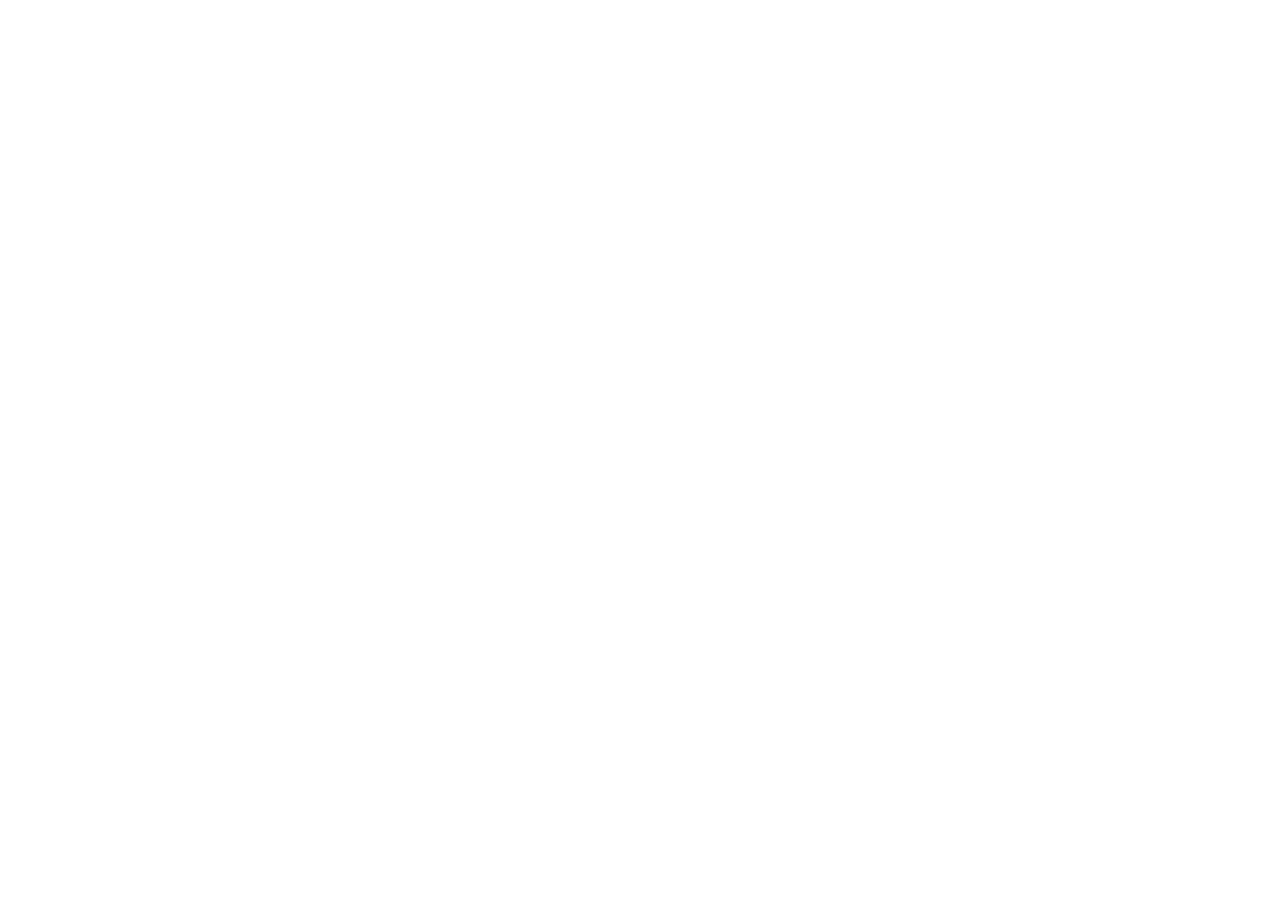
==== detail_flow.html @ 36b259f1 "Update #9" ====
<!DOCTYPE html>
<!--  This site was created in Webflow. http://www.webflow.com -->
<!--  Last Published: Sun Feb 05 2017 06:58:47 GMT+0000 (UTC)  -->
<html data-wf-page="58969b96f29bebaa63a023d4" data-wf-site="58963bc47e7eea00192d6890">
<head>
  <meta charset="utf-8">
  <title>flowtyper.com</title>
  <meta content="width=device-width, initial-scale=1" name="viewport">
  <meta content="Webflow" name="generator">
  <link href="css/normalize.css" rel="stylesheet" type="text/css">
  <link href="css/webflow.css" rel="stylesheet" type="text/css">
  <link href="css/flowtyper.webflow.css" rel="stylesheet" type="text/css">
  <script src="https://ajax.googleapis.com/ajax/libs/webfont/1.4.7/webfont.js"></script>
  <script type="text/javascript">
    WebFont.load({
      google: {
        families: ["Lato:100,100italic,300,300italic,400,400italic,700,700italic,900,900italic","Special Elite:regular","Cutive:regular:latin,latin-ext","Josefin Sans:100,100italic,300,300italic,regular,italic,600,600italic,700,700italic"]
      }
    });
  </script>
  <script src="js/modernizr.js" type="text/javascript"></script>
  <link href="https://daks2k3a4ib2z.cloudfront.net/img/favicon.ico" rel="shortcut icon" type="image/x-icon">
  <link href="https://daks2k3a4ib2z.cloudfront.net/img/webclip.png" rel="apple-touch-icon">
</head>
<body>
  <script src="https://ajax.googleapis.com/ajax/libs/jquery/2.2.0/jquery.min.js" type="text/javascript"></script>
  <script src="js/webflow.js" type="text/javascript"></script>
  <!-- [if lte IE 9]><script src="https://cdnjs.cloudflare.com/ajax/libs/placeholders/3.0.2/placeholders.min.js"></script><![endif] -->
</body>
</html>
---- css/webflow.css ----
@font-face {
  font-family: 'webflow-icons';
  src: url([data-uri]) format('truetype'), url([data-uri]) format('woff');
  font-weight: normal;
  font-style: normal;
}
[class^="w-icon-"],
[class*=" w-icon-"] {
  font-family: 'webflow-icons';
  speak: none;
  font-style: normal;
  font-weight: normal;
  font-variant: normal;
  text-transform: none;
  line-height: 1;
  -webkit-font-smoothing: antialiased;
  -moz-osx-font-smoothing: grayscale;
}
.w-icon-slider-right:before {
  content: "\e600";
}
.w-icon-slider-left:before {
  content: "\e601";
}
.w-icon-nav-menu:before {
  content: "\e602";
}
.w-icon-arrow-down:before,
.w-icon-dropdown-toggle:before {
  content: "\e603";
}
* {
  -webkit-box-sizing: border-box;
  -moz-box-sizing: border-box;
  box-sizing: border-box;
}
html {
  height: 100%;
}
body {
  margin: 0;
  min-height: 100%;
  background-color: #fff;
  font-family: Arial, sans-serif;
  font-size: 14px;
  line-height: 20px;
  color: #333;
}
img {
  max-width: 100%;
  vertical-align: middle;
  display: inline-block;
}
html.w-mod-touch * {
  background-attachment: scroll !important;
}
.w-block {
  display: block;
}
.w-inline-block {
  max-width: 100%;
  display: inline-block;
}
.w-clearfix:before,
.w-clearfix:after {
  content: " ";
  display: table;
}
.w-clearfix:after {
  clear: both;
}
.w-preserve-3d {
  transform-style: preserve-3d;
}
.w-hidden {
  display: none;
}
.w-button {
  display: inline-block;
  padding: 9px 15px;
  background-color: #3898EC;
  color: white;
  border: 0;
  line-height: inherit;
  text-decoration: none;
  cursor: pointer;
  border-radius: 0;
}
input.w-button {
  -webkit-appearance: button;
}
html[data-w-dynpage] [data-w-cloak] {
  color: transparent !important;
}
.w-webflow-badge,
.w-webflow-badge * {
  position: static;
  left: auto;
  top: auto;
  right: auto;
  bottom: auto;
  z-index: auto;
  display: block;
  visibility: visible;
  overflow: visible;
  overflow-x: visible;
  overflow-y: visible;
  box-sizing: border-box;
  width: auto;
  height: auto;
  max-height: none;
  max-width: none;
  min-height: 0;
  min-width: 0;
  margin: 0;
  padding: 0;
  float: none;
  clear: none;
  border: 0 none transparent;
  border-radius: 0;
  background: none;
  background-image: none;
  background-position: 0% 0%;
  background-size: auto auto;
  background-repeat: repeat;
  background-origin: padding-box;
  background-clip: border-box;
  background-attachment: scroll;
  background-color: transparent;
  box-shadow: none;
  opacity: 1.0;
  transform: none;
  transition: none;
  direction: ltr;
  font-family: inherit;
  font-weight: inherit;
  color: inherit;
  font-size: inherit;
  line-height: inherit;
  font-style: inherit;
  font-variant: inherit;
  text-align: inherit;
  letter-spacing: inherit;
  text-decoration: inherit;
  text-indent: 0;
  text-transform: inherit;
  list-style-type: disc;
  text-shadow: none;
  font-smoothing: auto;
  vertical-align: baseline;
  cursor: inherit;
  white-space: inherit;
  word-break: normal;
  word-spacing: normal;
  word-wrap: normal;
}
.w-webflow-badge {
  position: fixed !important;
  display: inline-block !important;
  visibility: visible !important;
  opacity: 1 !important;
  z-index: 2147483647 !important;
  top: auto !important;
  right: 12px !important;
  bottom: 12px !important;
  left: auto !important;
  color: #AAADB0 !important;
  background-color: #fff !important;
  border-radius: 3px !important;
  padding: 6px 8px 6px 6px !important;
  font-size: 12px !important;
  opacity: 1.0 !important;
  line-height: 14px !important;
  text-decoration: none !important;
  transform: none !important;
  margin: 0 !important;
  width: auto !important;
  height: auto !important;
  overflow: visible !important;
  white-space: nowrap;
  box-shadow: 0 0 0 1px rgba(0, 0, 0, 0.1), 0px 1px 3px rgba(0, 0, 0, 0.1);
}
.w-webflow-badge > img {
  display: inline-block !important;
  visibility: visible !important;
  opacity: 1 !important;
  vertical-align: middle !important;
}
h1,
h2,
h3,
h4,
h5,
h6 {
  font-weight: bold;
  margin-bottom: 10px;
}
h1 {
  font-size: 38px;
  line-height: 44px;
  margin-top: 20px;
}
h2 {
  font-size: 32px;
  line-height: 36px;
  margin-top: 20px;
}
h3 {
  font-size: 24px;
  line-height: 30px;
  margin-top: 20px;
}
h4 {
  font-size: 18px;
  line-height: 24px;
  margin-top: 10px;
}
h5 {
  font-size: 14px;
  line-height: 20px;
  margin-top: 10px;
}
h6 {
  font-size: 12px;
  line-height: 18px;
  margin-top: 10px;
}
p {
  margin-top: 0;
  margin-bottom: 10px;
}
a:focus {
  outline: 0;
}
blockquote {
  margin: 0 0 10px 0;
  padding: 10px 20px;
  border-left: 5px solid #E2E2E2;
  font-size: 18px;
  line-height: 22px;
}
figure {
  margin: 0;
  margin-bottom: 10px;
}
figcaption {
  margin-top: 5px;
  text-align: center;
}
ul,
ol {
  margin-top: 0px;
  margin-bottom: 10px;
  padding-left: 40px;
}
.w-list-unstyled {
  padding-left: 0;
  list-style: none;
}
.w-embed:before,
.w-embed:after {
  content: " ";
  display: table;
}
.w-embed:after {
  clear: both;
}
.w-video {
  width: 100%;
  position: relative;
  padding: 0;
}
.w-video iframe,
.w-video object,
.w-video embed {
  position: absolute;
  top: 0;
  left: 0;
  width: 100%;
  height: 100%;
}
fieldset {
  padding: 0;
  margin: 0;
  border: 0;
}
button,
html input[type="button"],
input[type="reset"] {
  border: 0;
  cursor: pointer;
  -webkit-appearance: button;
}
.w-form {
  margin: 0 0 15px;
}
.w-form-done {
  display: none;
  padding: 20px;
  text-align: center;
  background-color: #dddddd;
}
.w-form-fail {
  display: none;
  margin-top: 10px;
  padding: 10px;
  background-color: #ffdede;
}
label {
  display: block;
  margin-bottom: 5px;
  font-weight: bold;
}
.w-input,
.w-select {
  display: block;
  width: 100%;
  height: 38px;
  padding: 8px 12px;
  margin-bottom: 10px;
  font-size: 14px;
  line-height: 1.428571429;
  color: #333333;
  vertical-align: middle;
  background-color: #ffffff;
  border: 1px solid #cccccc;
}
.w-input:-moz-placeholder,
.w-select:-moz-placeholder {
  color: #999;
}
.w-input::-moz-placeholder,
.w-select::-moz-placeholder {
  color: #999;
  opacity: 1;
}
.w-input:-ms-input-placeholder,
.w-select:-ms-input-placeholder {
  color: #999;
}
.w-input::-webkit-input-placeholder,
.w-select::-webkit-input-placeholder {
  color: #999;
}
.w-input:focus,
.w-select:focus {
  border-color: #3898EC;
  outline: 0;
}
.w-input[disabled],
.w-select[disabled],
.w-input[readonly],
.w-select[readonly],
fieldset[disabled] .w-input,
fieldset[disabled] .w-select {
  cursor: not-allowed;
  background-color: #eeeeee;
}
textarea.w-input,
textarea.w-select {
  height: auto;
}
.w-select {
  background-image: -webkit-linear-gradient(white 0%, #f3f3f3 100%);
  background-image: linear-gradient(white 0%, #f3f3f3 100%);
}
.w-select[multiple] {
  height: auto;
}
.w-form-label {
  display: inline-block;
  cursor: pointer;
  font-weight: normal;
  margin-bottom: 0px;
}
.w-checkbox,
.w-radio {
  display: block;
  margin-bottom: 5px;
  padding-left: 20px;
}
.w-checkbox:before,
.w-radio:before,
.w-checkbox:after,
.w-radio:after {
  content: " ";
  display: table;
}
.w-checkbox:after,
.w-radio:after {
  clear: both;
}
.w-checkbox-input,
.w-radio-input {
  margin: 4px 0 0;
  margin-top: 1px \9;
  line-height: normal;
  float: left;
  margin-left: -20px;
}
.w-radio-input {
  margin-top: 3px;
}
.w-container {
  margin-left: auto;
  margin-right: auto;
  max-width: 940px;
}
.w-container:before,
.w-container:after {
  content: " ";
  display: table;
}
.w-container:after {
  clear: both;
}
.w-container .w-row {
  margin-left: -10px;
  margin-right: -10px;
}
.w-row:before,
.w-row:after {
  content: " ";
  display: table;
}
.w-row:after {
  clear: both;
}
.w-row .w-row {
  margin-left: 0;
  margin-right: 0;
}
.w-col {
  position: relative;
  float: left;
  width: 100%;
  min-height: 1px;
  padding-left: 10px;
  padding-right: 10px;
}
.w-col .w-col {
  padding-left: 0;
  padding-right: 0;
}
.w-col-1 {
  width: 8.33333333%;
}
.w-col-2 {
  width: 16.66666667%;
}
.w-col-3 {
  width: 25%;
}
.w-col-4 {
  width: 33.33333333%;
}
.w-col-5 {
  width: 41.66666667%;
}
.w-col-6 {
  width: 50%;
}
.w-col-7 {
  width: 58.33333333%;
}
.w-col-8 {
  width: 66.66666667%;
}
.w-col-9 {
  width: 75%;
}
.w-col-10 {
  width: 83.33333333%;
}
.w-col-11 {
  width: 91.66666667%;
}
.w-col-12 {
  width: 100%;
}
.w-hidden-main {
  display: none !important;
}
@media screen and (max-width: 991px) {
  .w-container {
    max-width: 728px;
  }
  .w-hidden-main {
    display: inherit !important;
  }
  .w-hidden-medium {
    display: none !important;
  }
  .w-col-medium-1 {
    width: 8.33333333%;
  }
  .w-col-medium-2 {
    width: 16.66666667%;
  }
  .w-col-medium-3 {
    width: 25%;
  }
  .w-col-medium-4 {
    width: 33.33333333%;
  }
  .w-col-medium-5 {
    width: 41.66666667%;
  }
  .w-col-medium-6 {
    width: 50%;
  }
  .w-col-medium-7 {
    width: 58.33333333%;
  }
  .w-col-medium-8 {
    width: 66.66666667%;
  }
  .w-col-medium-9 {
    width: 75%;
  }
  .w-col-medium-10 {
    width: 83.33333333%;
  }
  .w-col-medium-11 {
    width: 91.66666667%;
  }
  .w-col-medium-12 {
    width: 100%;
  }
  .w-col-stack {
    width: 100%;
    left: auto;
    right: auto;
  }
}
@media screen and (max-width: 767px) {
  .w-hidden-main {
    display: inherit !important;
  }
  .w-hidden-medium {
    display: inherit !important;
  }
  .w-hidden-small {
    display: none !important;
  }
  .w-row,
  .w-container .w-row {
    margin-left: 0;
    margin-right: 0;
  }
  .w-col {
    width: 100%;
    left: auto;
    right: auto;
  }
  .w-col-small-1 {
    width: 8.33333333%;
  }
  .w-col-small-2 {
    width: 16.66666667%;
  }
  .w-col-small-3 {
    width: 25%;
  }
  .w-col-small-4 {
    width: 33.33333333%;
  }
  .w-col-small-5 {
    width: 41.66666667%;
  }
  .w-col-small-6 {
    width: 50%;
  }
  .w-col-small-7 {
    width: 58.33333333%;
  }
  .w-col-small-8 {
    width: 66.66666667%;
  }
  .w-col-small-9 {
    width: 75%;
  }
  .w-col-small-10 {
    width: 83.33333333%;
  }
  .w-col-small-11 {
    width: 91.66666667%;
  }
  .w-col-small-12 {
    width: 100%;
  }
}
@media screen and (max-width: 479px) {
  .w-container {
    max-width: none;
  }
  .w-hidden-main {
    display: inherit !important;
  }
  .w-hidden-medium {
    display: inherit !important;
  }
  .w-hidden-small {
    display: inherit !important;
  }
  .w-hidden-tiny {
    display: none !important;
  }
  .w-col {
    width: 100%;
  }
  .w-col-tiny-1 {
    width: 8.33333333%;
  }
  .w-col-tiny-2 {
    width: 16.66666667%;
  }
  .w-col-tiny-3 {
    width: 25%;
  }
  .w-col-tiny-4 {
    width: 33.33333333%;
  }
  .w-col-tiny-5 {
    width: 41.66666667%;
  }
  .w-col-tiny-6 {
    width: 50%;
  }
  .w-col-tiny-7 {
    width: 58.33333333%;
  }
  .w-col-tiny-8 {
    width: 66.66666667%;
  }
  .w-col-tiny-9 {
    width: 75%;
  }
  .w-col-tiny-10 {
    width: 83.33333333%;
  }
  .w-col-tiny-11 {
    width: 91.66666667%;
  }
  .w-col-tiny-12 {
    width: 100%;
  }
}
.w-widget {
  position: relative;
}
.w-widget-map {
  width: 100%;
  height: 400px;
}
.w-widget-map label {
  width: auto;
  display: inline;
}
.w-widget-map img {
  max-width: inherit;
}
.w-widget-map .gm-style-iw {
  width: 90% !important;
  height: auto !important;
  top: 7px !important;
  left: 6% !important;
  display: inline;
  text-align: center;
  overflow: hidden;
}
.w-widget-map .gm-style-iw + div {
  display: none;
}
.w-widget-twitter {
  overflow: hidden;
}
.w-widget-twitter-count-shim {
  display: inline-block;
  vertical-align: top;
  position: relative;
  width: 28px;
  height: 20px;
  text-align: center;
  background: white;
  border: #758696 solid 1px;
  border-radius: 3px;
}
.w-widget-twitter-count-shim * {
  pointer-events: none;
  -webkit-user-select: none;
  -moz-user-select: none;
  -ms-user-select: none;
  user-select: none;
}
.w-widget-twitter-count-shim .w-widget-twitter-count-inner {
  position: relative;
  font-size: 15px;
  line-height: 12px;
  text-align: center;
  color: #999;
  font-family: serif;
}
.w-widget-twitter-count-shim .w-widget-twitter-count-clear {
  position: relative;
  display: block;
}
.w-widget-twitter-count-shim.w--large {
  width: 36px;
  height: 28px;
  margin-left: 7px;
}
.w-widget-twitter-count-shim.w--large .w-widget-twitter-count-inner {
  font-size: 18px;
  line-height: 18px;
}
.w-widget-twitter-count-shim:not(.w--vertical) {
  margin-left: 5px;
  margin-right: 8px;
}
.w-widget-twitter-count-shim:not(.w--vertical).w--large {
  margin-left: 6px;
}
.w-widget-twitter-count-shim:not(.w--vertical):before,
.w-widget-twitter-count-shim:not(.w--vertical):after {
  top: 50%;
  left: 0;
  border: solid transparent;
  content: " ";
  height: 0;
  width: 0;
  position: absolute;
  pointer-events: none;
}
.w-widget-twitter-count-shim:not(.w--vertical):before {
  border-color: rgba(117, 134, 150, 0);
  border-right-color: #5d6c7b;
  border-width: 4px;
  margin-left: -9px;
  margin-top: -4px;
}
.w-widget-twitter-count-shim:not(.w--vertical).w--large:before {
  border-width: 5px;
  margin-left: -10px;
  margin-top: -5px;
}
.w-widget-twitter-count-shim:not(.w--vertical):after {
  border-color: rgba(255, 255, 255, 0);
  border-right-color: white;
  border-width: 4px;
  margin-left: -8px;
  margin-top: -4px;
}
.w-widget-twitter-count-shim:not(.w--vertical).w--large:after {
  border-width: 5px;
  margin-left: -9px;
  margin-top: -5px;
}
.w-widget-twitter-count-shim.w--vertical {
  width: 61px;
  height: 33px;
  margin-bottom: 8px;
}
.w-widget-twitter-count-shim.w--vertical:before,
.w-widget-twitter-count-shim.w--vertical:after {
  top: 100%;
  left: 50%;
  border: solid transparent;
  content: " ";
  height: 0;
  width: 0;
  position: absolute;
  pointer-events: none;
}
.w-widget-twitter-count-shim.w--vertical:before {
  border-color: rgba(117, 134, 150, 0);
  border-top-color: #5d6c7b;
  border-width: 5px;
  margin-left: -5px;
}
.w-widget-twitter-count-shim.w--vertical:after {
  border-color: rgba(255, 255, 255, 0);
  border-top-color: white;
  border-width: 4px;
  margin-left: -4px;
}
.w-widget-twitter-count-shim.w--vertical .w-widget-twitter-count-inner {
  font-size: 18px;
  line-height: 22px;
}
.w-widget-twitter-count-shim.w--vertical.w--large {
  width: 76px;
}
.w-widget-gplus {
  overflow: hidden;
}
.w-background-video {
  position: relative;
  overflow: hidden;
  height: 500px;
  color: white;
}
.w-background-video > video {
  background-size: cover;
  background-position: 50% 50%;
  position: absolute;
  right: -100%;
  bottom: -100%;
  top: -100%;
  left: -100%;
  margin: auto;
  min-width: 100%;
  min-height: 100%;
  z-index: -100;
}
.w-slider {
  position: relative;
  height: 300px;
  text-align: center;
  background: #dddddd;
  clear: both;
  -webkit-tap-highlight-color: rgba(0, 0, 0, 0);
  tap-highlight-color: rgba(0, 0, 0, 0);
}
.w-slider-mask {
  position: relative;
  display: block;
  overflow: hidden;
  z-index: 1;
  left: 0;
  right: 0;
  height: 100%;
  white-space: nowrap;
}
.w-slide {
  position: relative;
  display: inline-block;
  vertical-align: top;
  width: 100%;
  height: 100%;
  white-space: normal;
  text-align: left;
}
.w-slider-nav {
  position: absolute;
  z-index: 2;
  top: auto;
  right: 0;
  bottom: 0;
  left: 0;
  margin: auto;
  padding-top: 10px;
  height: 40px;
  text-align: center;
  -webkit-tap-highlight-color: rgba(0, 0, 0, 0);
  tap-highlight-color: rgba(0, 0, 0, 0);
}
.w-slider-nav.w-round > div {
  border-radius: 100%;
}
.w-slider-nav.w-num > div {
  width: auto;
  height: auto;
  padding: 0.2em 0.5em;
  font-size: inherit;
  line-height: inherit;
}
.w-slider-nav.w-shadow > div {
  box-shadow: 0 0 3px rgba(51, 51, 51, 0.4);
}
.w-slider-nav-invert {
  color: #fff;
}
.w-slider-nav-invert > div {
  background-color: rgba(34, 34, 34, 0.4);
}
.w-slider-nav-invert > div.w-active {
  background-color: #222;
}
.w-slider-dot {
  position: relative;
  display: inline-block;
  width: 1em;
  height: 1em;
  background-color: rgba(255, 255, 255, 0.4);
  cursor: pointer;
  margin: 0 3px 0.5em;
  transition: background-color 100ms, color 100ms;
}
.w-slider-dot.w-active {
  background-color: #fff;
}
.w-slider-arrow-left,
.w-slider-arrow-right {
  position: absolute;
  width: 80px;
  top: 0;
  right: 0;
  bottom: 0;
  left: 0;
  margin: auto;
  cursor: pointer;
  overflow: hidden;
  color: white;
  font-size: 40px;
  -webkit-tap-highlight-color: rgba(0, 0, 0, 0);
  tap-highlight-color: rgba(0, 0, 0, 0);
  -webkit-user-select: none;
  -moz-user-select: none;
  -ms-user-select: none;
  user-select: none;
}
.w-slider-arrow-left [class^="w-icon-"],
.w-slider-arrow-right [class^="w-icon-"],
.w-slider-arrow-left [class*=" w-icon-"],
.w-slider-arrow-right [class*=" w-icon-"] {
  position: absolute;
}
.w-slider-arrow-left {
  z-index: 3;
  right: auto;
}
.w-slider-arrow-right {
  z-index: 4;
  left: auto;
}
.w-icon-slider-left,
.w-icon-slider-right {
  top: 0;
  right: 0;
  bottom: 0;
  left: 0;
  margin: auto;
  width: 1em;
  height: 1em;
}
.w-dropdown {
  display: inline-block;
  position: relative;
  text-align: left;
  margin-left: auto;
  margin-right: auto;
  z-index: 900;
}
.w-dropdown-btn,
.w-dropdown-toggle,
.w-dropdown-link {
  position: relative;
  vertical-align: top;
  text-decoration: none;
  color: #222222;
  padding: 20px;
  text-align: left;
  margin-left: auto;
  margin-right: auto;
  white-space: nowrap;
}
.w-dropdown-toggle {
  -webkit-user-select: none;
  -moz-user-select: none;
  -ms-user-select: none;
  user-select: none;
  display: inline-block;
  cursor: pointer;
  padding-right: 40px;
}
.w-dropdown-toggle:focus {
  outline: 0;
}
.w-icon-dropdown-toggle {
  position: absolute;
  top: 0;
  right: 0;
  bottom: 0;
  margin: auto;
  margin-right: 20px;
  width: 1em;
  height: 1em;
}
.w-dropdown-list {
  position: absolute;
  background: #dddddd;
  display: none;
  min-width: 100%;
}
.w-dropdown-list.w--open {
  display: block;
}
.w-dropdown-link {
  padding: 10px 20px;
  display: block;
  color: #222222;
}
.w-dropdown-link.w--current {
  color: #0082f3;
}
.w-nav[data-collapse="all"] .w-dropdown,
.w-nav[data-collapse="all"] .w-dropdown-toggle {
  display: block;
}
.w-nav[data-collapse="all"] .w-dropdown-list {
  position: static;
}
@media screen and (max-width: 991px) {
  .w-nav[data-collapse="medium"] .w-dropdown,
  .w-nav[data-collapse="medium"] .w-dropdown-toggle {
    display: block;
  }
  .w-nav[data-collapse="medium"] .w-dropdown-list {
    position: static;
  }
}
@media screen and (max-width: 767px) {
  .w-nav[data-collapse="small"] .w-dropdown,
  .w-nav[data-collapse="small"] .w-dropdown-toggle {
    display: block;
  }
  .w-nav[data-collapse="small"] .w-dropdown-list {
    position: static;
  }
  .w-nav-brand {
    padding-left: 10px;
  }
}
@media screen and (max-width: 479px) {
  .w-nav[data-collapse="tiny"] .w-dropdown,
  .w-nav[data-collapse="tiny"] .w-dropdown-toggle {
    display: block;
  }
  .w-nav[data-collapse="tiny"] .w-dropdown-list {
    position: static;
  }
}
/**
 * ## Note
 * Safari (on both iOS and OS X) does not handle viewport units (vh, vw) well.
 * For example percentage units do not work on descendants of elements that
 * have any dimensions expressed in viewport units. It also doesn’t handle them at
 * all in `calc()`.
 */
/**
 * Wrapper around all lightbox elements
 *
 * 1. Since the lightbox can receive focus, IE also gives it an outline.
 * 2. Fixes flickering on Chrome when a transition is in progress
 *    underneath the lightbox.
 */
.w-lightbox-backdrop {
  color: #000;
  cursor: auto;
  font-family: serif;
  font-size: medium;
  font-style: normal;
  font-variant: normal;
  font-weight: normal;
  letter-spacing: normal;
  line-height: normal;
  list-style: disc;
  text-align: start;
  text-indent: 0;
  text-shadow: none;
  text-transform: none;
  visibility: visible;
  white-space: normal;
  word-break: normal;
  word-spacing: normal;
  word-wrap: normal;
  position: fixed;
  top: 0;
  right: 0;
  bottom: 0;
  left: 0;
  color: #fff;
  font-family: "Helvetica Neue", Helvetica, Ubuntu, "Segoe UI", Verdana, sans-serif;
  font-size: 17px;
  line-height: 1.2;
  font-weight: 300;
  text-align: center;
  background: rgba(0, 0, 0, 0.9);
  z-index: 2000;
  outline: 0;
  /* 1 */
  opacity: 0;
  -webkit-user-select: none;
  -moz-user-select: none;
  -ms-user-select: none;
  -webkit-tap-highlight-color: transparent;
  -webkit-transform: translate(0, 0);
  /* 2 */
}
/**
 * Neat trick to bind the rubberband effect to our canvas instead of the whole
 * document on iOS. It also prevents a bug that causes the document underneath to scroll.
 */
.w-lightbox-backdrop,
.w-lightbox-container {
  height: 100%;
  overflow: auto;
  -webkit-overflow-scrolling: touch;
}
.w-lightbox-content {
  position: relative;
  height: 100vh;
  overflow: hidden;
}
.w-lightbox-view {
  position: absolute;
  width: 100vw;
  height: 100vh;
  opacity: 0;
}
.w-lightbox-view:before {
  content: "";
  height: 100vh;
}
/* .w-lightbox-content */
.w-lightbox-group,
.w-lightbox-group .w-lightbox-view,
.w-lightbox-group .w-lightbox-view:before {
  height: 86vh;
}
.w-lightbox-frame,
.w-lightbox-view:before {
  display: inline-block;
  vertical-align: middle;
}
/*
 * 1. Remove default margin set by user-agent on the <figure> element.
 */
.w-lightbox-figure {
  position: relative;
  margin: 0;
  /* 1 */
}
.w-lightbox-group .w-lightbox-figure {
  cursor: pointer;
}
/**
 * IE adds image dimensions as width and height attributes on the IMG tag,
 * but we need both width and height to be set to auto to enable scaling.
 */
.w-lightbox-img {
  width: auto;
  height: auto;
  max-width: none;
}
/**
 * 1. Reset if style is set by user on "All Images"
 */
.w-lightbox-image {
  display: block;
  float: none;
  /* 1 */
  max-width: 100vw;
  max-height: 100vh;
}
.w-lightbox-group .w-lightbox-image {
  max-height: 86vh;
}
.w-lightbox-caption {
  position: absolute;
  right: 0;
  bottom: 0;
  left: 0;
  padding: .5em 1em;
  background: rgba(0, 0, 0, 0.4);
  text-align: left;
  text-overflow: ellipsis;
  white-space: nowrap;
  overflow: hidden;
}
.w-lightbox-embed {
  position: absolute;
  top: 0;
  right: 0;
  bottom: 0;
  left: 0;
  width: 100%;
  height: 100%;
}
.w-lightbox-control {
  position: absolute;
  top: 0;
  width: 4em;
  background-size: 24px;
  background-repeat: no-repeat;
  background-position: center;
  cursor: pointer;
  -webkit-transition: all .3s;
  transition: all .3s;
}
.w-lightbox-left {
  display: none;
  bottom: 0;
  left: 0;
  /* <svg xmlns="http://www.w3.org/2000/svg" viewBox="-20 0 24 40" width="24" height="40"><g transform="rotate(45)"><path d="m0 0h5v23h23v5h-28z" opacity=".4"/><path d="m1 1h3v23h23v3h-26z" fill="#fff"/></g></svg> */
  background-image: url("[data-uri]");
}
.w-lightbox-right {
  display: none;
  right: 0;
  bottom: 0;
  /* <svg xmlns="http://www.w3.org/2000/svg" viewBox="-4 0 24 40" width="24" height="40"><g transform="rotate(45)"><path d="m0-0h28v28h-5v-23h-23z" opacity=".4"/><path d="m1 1h26v26h-3v-23h-23z" fill="#fff"/></g></svg> */
  background-image: url("[data-uri]");
}
/*
 * Without specifying the with and height inside the SVG, all versions of IE render the icon too small.
 * The bug does not seem to manifest itself if the elements are tall enough such as the above arrows.
 * (http://stackoverflow.com/questions/16092114/background-size-differs-in-internet-explorer)
 */
.w-lightbox-close {
  right: 0;
  height: 2.6em;
  /* <svg xmlns="http://www.w3.org/2000/svg" viewBox="-4 0 18 17" width="18" height="17"><g transform="rotate(45)"><path d="m0 0h7v-7h5v7h7v5h-7v7h-5v-7h-7z" opacity=".4"/><path d="m1 1h7v-7h3v7h7v3h-7v7h-3v-7h-7z" fill="#fff"/></g></svg> */
  background-image: url("[data-uri]");
  background-size: 18px;
}
/**
 * 1. All IE versions add extra space at the bottom without this.
 */
.w-lightbox-strip {
  padding: 0 1vh;
  line-height: 0;
  /* 1 */
  white-space: nowrap;
  overflow-x: auto;
  overflow-y: hidden;
}
/*
 * 1. We use content-box to avoid having to do `width: calc(10vh + 2vw)`
 *    which doesn’t work in Safari anyway.
 * 2. Chrome renders images pixelated when switching to GPU. Making sure
 *    the parent is also rendered on the GPU (by setting translate3d for
 *    example) fixes this behavior.
 */
.w-lightbox-item {
  display: inline-block;
  width: 10vh;
  padding: 2vh 1vh;
  box-sizing: content-box;
  /* 1 */
  cursor: pointer;
  -webkit-transform: translate3d(0, 0, 0);
  /* 2 */
}
.w-lightbox-active {
  opacity: .3;
}
.w-lightbox-thumbnail {
  position: relative;
  height: 10vh;
  background: #222;
  overflow: hidden;
}
.w-lightbox-thumbnail-image {
  position: absolute;
  top: 0;
  left: 0;
}
.w-lightbox-thumbnail .w-lightbox-tall {
  top: 50%;
  width: 100%;
  -webkit-transform: translate(0, -50%);
  -ms-transform: translate(0, -50%);
  transform: translate(0, -50%);
}
.w-lightbox-thumbnail .w-lightbox-wide {
  left: 50%;
  height: 100%;
  -webkit-transform: translate(-50%, 0);
  -ms-transform: translate(-50%, 0);
  transform: translate(-50%, 0);
}
/*
 * Spinner
 *
 * Absolute pixel values are used to avoid rounding errors that would cause
 * the white spinning element to be misaligned with the track.
 */
.w-lightbox-spinner {
  position: absolute;
  top: 50%;
  left: 50%;
  box-sizing: border-box;
  width: 40px;
  height: 40px;
  margin-top: -20px;
  margin-left: -20px;
  border: 5px solid rgba(0, 0, 0, 0.4);
  border-radius: 50%;
  -webkit-animation: spin .8s infinite linear;
  animation: spin .8s infinite linear;
}
.w-lightbox-spinner:after {
  content: "";
  position: absolute;
  top: -4px;
  right: -4px;
  bottom: -4px;
  left: -4px;
  border: 3px solid transparent;
  border-bottom-color: #fff;
  border-radius: 50%;
}
/*
 * Utility classes
 */
.w-lightbox-hide {
  display: none;
}
.w-lightbox-noscroll {
  overflow: hidden;
}
@media (min-width: 768px) {
  .w-lightbox-content {
    height: 96vh;
    margin-top: 2vh;
  }
  .w-lightbox-view,
  .w-lightbox-view:before {
    height: 96vh;
  }
  /* .w-lightbox-content */
  .w-lightbox-group,
  .w-lightbox-group .w-lightbox-view,
  .w-lightbox-group .w-lightbox-view:before {
    height: 84vh;
  }
  .w-lightbox-image {
    max-width: 96vw;
    max-height: 96vh;
  }
  .w-lightbox-group .w-lightbox-image {
    max-width: 82.3vw;
    max-height: 84vh;
  }
  .w-lightbox-left,
  .w-lightbox-right {
    display: block;
    opacity: .5;
  }
  .w-lightbox-close {
    opacity: .8;
  }
  .w-lightbox-control:hover {
    opacity: 1;
  }
}
.w-lightbox-inactive,
.w-lightbox-inactive:hover {
  opacity: 0;
}
.w-richtext:before,
.w-richtext:after {
  content: " ";
  display: table;
}
.w-richtext:after {
  clear: both;
}
.w-richtext ol,
.w-richtext ul {
  overflow: hidden;
}
.w-richtext .w-richtext-figure-selected[data-rt-type="video"] div:before {
  outline: 2px solid #2895f7;
}
.w-richtext .w-richtext-figure-selected[data-rt-type="image"] div {
  outline: 2px solid #2895f7;
}
.w-richtext figure[data-rt-type="video"] > div:before {
  content: '';
  position: absolute;
  display: none;
  left: 0;
  top: 0;
  right: 0;
  bottom: 0;
  z-index: 1;
}
.w-richtext figure {
  position: relative;
  max-width: 60%;
}
.w-richtext figure > div:before,
.w-richtext figure img {
  cursor: default!important;
}
.w-richtext figure img {
  width: 100%;
}
.w-richtext figure figcaption.w-richtext-figcaption-placeholder {
  opacity: 0.6;
}
.w-richtext figure div {
  /* fix incorrectly sized selection border in the data manager */
  font-size: 0px;
  color: transparent;
}
.w-richtext figure[data-rt-type="image"] {
  display: table;
}
.w-richtext figure[data-rt-type="image"] > div {
  display: inline-block;
}
.w-richtext figure[data-rt-type="image"] > figcaption {
  display: table-caption;
  caption-side: bottom;
}
.w-richtext figure[data-rt-type="video"] {
  width: 60%;
  height: 0;
}
.w-richtext figure[data-rt-type="video"] iframe {
  position: absolute;
  top: 0;
  left: 0;
  width: 100%;
  height: 100%;
}
.w-richtext figure[data-rt-type="video"] > div {
  width: 100%;
}
.w-richtext figure.w-richtext-align-center {
  margin-right: auto;
  margin-left: auto;
  clear: both;
}
.w-richtext figure.w-richtext-align-center[data-rt-type="image"] > div {
  max-width: 100%;
}
.w-richtext figure.w-richtext-align-normal {
  clear: both;
}
.w-richtext figure.w-richtext-align-fullwidth {
  width: 100%;
  text-align: center;
  clear: both;
  display: block;
  margin-right: auto;
  margin-left: auto;
}
.w-richtext figure.w-richtext-align-fullwidth > div {
  display: inline-block;
  /* padding-bottom is used for aspect ratios in video figures
      we want the div to inherit that so hover/selection borders in the designer-canvas
      fit right*/
  padding-bottom: inherit;
}
.w-richtext figure.w-richtext-align-fullwidth > figcaption {
  display: block;
}
.w-richtext figure.w-richtext-align-floatleft {
  float: left;
  margin-right: 15px;
  clear: none;
}
.w-richtext figure.w-richtext-align-floatright {
  float: right;
  margin-left: 15px;
  clear: none;
}
.w-nav {
  position: relative;
  background: #dddddd;
  z-index: 1000;
}
.w-nav:before,
.w-nav:after {
  content: " ";
  display: table;
}
.w-nav:after {
  clear: both;
}
.w-nav-brand {
  position: relative;
  float: left;
  text-decoration: none;
  color: #333333;
}
.w-nav-link {
  position: relative;
  display: inline-block;
  vertical-align: top;
  text-decoration: none;
  color: #222222;
  padding: 20px;
  text-align: left;
  margin-left: auto;
  margin-right: auto;
}
.w-nav-link.w--current {
  color: #0082f3;
}
.w-nav-menu {
  position: relative;
  float: right;
}
.w--nav-menu-open {
  display: block !important;
  position: absolute;
  top: 100%;
  left: 0;
  right: 0;
  background: #C8C8C8;
  text-align: center;
  overflow: visible;
  min-width: 200px;
}
.w--nav-link-open {
  display: block;
  position: relative;
}
.w-nav-overlay {
  position: absolute;
  overflow: hidden;
  display: none;
  top: 100%;
  left: 0;
  right: 0;
  width: 100%;
}
.w-nav-overlay .w--nav-menu-open {
  top: 0;
}
.w-nav[data-animation="over-left"] .w-nav-overlay {
  width: auto;
}
.w-nav[data-animation="over-left"] .w-nav-overlay,
.w-nav[data-animation="over-left"] .w--nav-menu-open {
  right: auto;
  z-index: 1;
  top: 0;
}
.w-nav[data-animation="over-right"] .w-nav-overlay {
  width: auto;
}
.w-nav[data-animation="over-right"] .w-nav-overlay,
.w-nav[data-animation="over-right"] .w--nav-menu-open {
  left: auto;
  z-index: 1;
  top: 0;
}
.w-nav-button {
  position: relative;
  float: right;
  padding: 18px;
  font-size: 24px;
  display: none;
  cursor: pointer;
  -webkit-tap-highlight-color: rgba(0, 0, 0, 0);
  tap-highlight-color: rgba(0, 0, 0, 0);
  -webkit-user-select: none;
  -moz-user-select: none;
  -ms-user-select: none;
  user-select: none;
}
.w-nav-button.w--open {
  background-color: #C8C8C8;
  color: white;
}
.w-nav[data-collapse="all"] .w-nav-menu {
  display: none;
}
.w-nav[data-collapse="all"] .w-nav-button {
  display: block;
}
@media screen and (max-width: 991px) {
  .w-nav[data-collapse="medium"] .w-nav-menu {
    display: none;
  }
  .w-nav[data-collapse="medium"] .w-nav-button {
    display: block;
  }
}
@media screen and (max-width: 767px) {
  .w-nav[data-collapse="small"] .w-nav-menu {
    display: none;
  }
  .w-nav[data-collapse="small"] .w-nav-button {
    display: block;
  }
  .w-nav-brand {
    padding-left: 10px;
  }
}
@media screen and (max-width: 479px) {
  .w-nav[data-collapse="tiny"] .w-nav-menu {
    display: none;
  }
  .w-nav[data-collapse="tiny"] .w-nav-button {
    display: block;
  }
}
.w-tabs {
  position: relative;
}
.w-tabs:before,
.w-tabs:after {
  content: " ";
  display: table;
}
.w-tabs:after {
  clear: both;
}
.w-tab-menu {
  position: relative;
}
.w-tab-link {
  position: relative;
  display: inline-block;
  vertical-align: top;
  text-decoration: none;
  padding: 9px 30px;
  text-align: left;
  cursor: pointer;
  color: #222222;
  background-color: #dddddd;
}
.w-tab-link.w--current {
  background-color: #C8C8C8;
}
.w-tab-content {
  position: relative;
  display: block;
  overflow: hidden;
}
.w-tab-pane {
  position: relative;
  display: none;
}
.w--tab-active {
  display: block;
}
@media screen and (max-width: 479px) {
  .w-tab-link {
    display: block;
  }
}
.w-ix-emptyfix:after {
  content: "";
}
@keyframes spin {
  0% {
    transform: rotate(0deg);
  }
  100% {
    transform: rotate(360deg);
  }
}
.w-dyn-empty {
  padding: 10px;
  background-color: #dddddd;
}
.w-dyn-bind-empty {
  display: none !important;
}
.w-condition-invisible {
  display: none !important;
}
---- css/flowtyper.webflow.css ----
.menu-section {
  position: fixed;
  left: 0px;
  top: 0px;
  right: 0px;
  z-index: 10;
  height: 60px;
  background-color: #304040;
  box-shadow: 0 0 50px -5px #080706;
  -webkit-perspective: 1px;
  perspective: 1px;
  -webkit-transform: skew(0deg, 0deg);
  -ms-transform: skew(0deg, 0deg);
  transform: skew(0deg, 0deg);
}

.new-flow-section {
  position: relative;
  z-index: 0;
  height: 70vh;
  margin-top: 60px;
  -webkit-filter: grayscale(100%);
  filter: grayscale(100%);
}

.home-container {
  display: -webkit-box;
  display: -webkit-flex;
  display: -ms-flexbox;
  display: flex;
  height: 100%;
  margin-bottom: 0px;
  -webkit-box-pack: center;
  -webkit-justify-content: center;
  -ms-flex-pack: center;
  justify-content: center;
  -webkit-box-align: center;
  -webkit-align-items: center;
  -ms-flex-align: center;
  align-items: center;
}

.home-container._2 {
  overflow: visible;
  height: 40%;
  -webkit-box-orient: vertical;
  -webkit-box-direction: normal;
  -webkit-flex-direction: column;
  -ms-flex-direction: column;
  flex-direction: column;
  -webkit-box-pack: start;
  -webkit-justify-content: flex-start;
  -ms-flex-pack: start;
  justify-content: flex-start;
}

.menu-link {
  display: -webkit-box;
  display: -webkit-flex;
  display: -ms-flexbox;
  display: flex;
  height: 60px;
  padding: 10px;
  -webkit-box-pack: start;
  -webkit-justify-content: flex-start;
  -ms-flex-pack: start;
  justify-content: flex-start;
  -webkit-box-align: center;
  -webkit-align-items: center;
  -ms-flex-align: center;
  align-items: center;
  -webkit-box-flex: 0;
  -webkit-flex: 0 auto;
  -ms-flex: 0 auto;
  flex: 0 auto;
  text-decoration: none;
}

.menu-link._2 {
  display: -webkit-box;
  display: -webkit-flex;
  display: -ms-flexbox;
  display: flex;
  height: 50px;
  -webkit-box-orient: vertical;
  -webkit-box-direction: normal;
  -webkit-flex-direction: column;
  -ms-flex-direction: column;
  flex-direction: column;
  -webkit-box-pack: center;
  -webkit-justify-content: center;
  -ms-flex-pack: center;
  justify-content: center;
  -webkit-box-align: stretch;
  -webkit-align-items: stretch;
  -ms-flex-align: stretch;
  align-items: stretch;
  -webkit-box-flex: 0;
  -webkit-flex: 0 auto;
  -ms-flex: 0 auto;
  flex: 0 auto;
  color: #fff;
  cursor: pointer;
}

.menu-link._3 {
  display: none;
  width: 60px;
  -webkit-box-orient: vertical;
  -webkit-box-direction: normal;
  -webkit-flex-direction: column;
  -ms-flex-direction: column;
  flex-direction: column;
  -webkit-box-pack: center;
  -webkit-justify-content: center;
  -ms-flex-pack: center;
  justify-content: center;
}

.flowtyper {
  font-family: 'Josefin Sans', sans-serif;
  color: #fff;
  font-size: 35px;
  line-height: 35px;
  font-weight: 700;
  text-decoration: none;
}

.home-menu {
  display: -webkit-box;
  display: -webkit-flex;
  display: -ms-flexbox;
  display: flex;
  -webkit-box-pack: justify;
  -webkit-justify-content: space-between;
  -ms-flex-pack: justify;
  justify-content: space-between;
  -webkit-box-align: center;
  -webkit-align-items: center;
  -ms-flex-align: center;
  align-items: center;
  -webkit-box-flex: 1;
  -webkit-flex: 1;
  -ms-flex: 1;
  flex: 1;
}

.menu-link-line {
  width: 100%;
  height: 1px;
  margin-bottom: 10px;
  background-color: #fff;
}

.menu-link-line._2 {
  margin-bottom: 0px;
}

.flow-list-section {
  display: -webkit-box;
  display: -webkit-flex;
  display: -ms-flexbox;
  display: flex;
  height: 100vh;
  -webkit-box-orient: vertical;
  -webkit-box-direction: normal;
  -webkit-flex-direction: column;
  -ms-flex-direction: column;
  flex-direction: column;
  -webkit-box-pack: end;
  -webkit-justify-content: flex-end;
  -ms-flex-pack: end;
  justify-content: flex-end;
  -webkit-box-align: center;
  -webkit-align-items: center;
  -ms-flex-align: center;
  align-items: center;
}

.new-flow-container {
  display: -webkit-box;
  display: -webkit-flex;
  display: -ms-flexbox;
  display: flex;
  height: 100%;
  -webkit-box-orient: vertical;
  -webkit-box-direction: normal;
  -webkit-flex-direction: column;
  -ms-flex-direction: column;
  flex-direction: column;
  -webkit-box-pack: center;
  -webkit-justify-content: center;
  -ms-flex-pack: center;
  justify-content: center;
  -webkit-box-align: center;
  -webkit-align-items: center;
  -ms-flex-align: center;
  align-items: center;
}

.new-flow-parent {
  text-align: center;
}

.flow-link {
  height: 50px;
  font-family: 'Josefin Sans', sans-serif;
  color: #080706;
  font-size: 27px;
  font-weight: 300;
  text-align: center;
  text-decoration: none;
}

.flow-link:hover {
  color: #304040;
}

.flow-link._2 {
  color: #fff;
  line-height: 27px;
}

.flow-link._4 {
  display: -webkit-box;
  display: -webkit-flex;
  display: -ms-flexbox;
  display: flex;
  margin-bottom: 50px;
  -webkit-box-align: center;
  -webkit-align-items: center;
  -ms-flex-align: center;
  align-items: center;
}

.flow-item {
  display: -webkit-box;
  display: -webkit-flex;
  display: -ms-flexbox;
  display: flex;
  overflow: hidden;
  width: 80vw;
  margin-bottom: 10px;
  -webkit-box-pack: center;
  -webkit-justify-content: center;
  -ms-flex-pack: center;
  justify-content: center;
  -webkit-box-align: center;
  -webkit-align-items: center;
  -ms-flex-align: center;
  align-items: center;
  -webkit-align-self: center;
  -ms-flex-item-align: center;
  align-self: center;
  -webkit-box-flex: 0;
  -webkit-flex: 0 auto;
  -ms-flex: 0 auto;
  flex: 0 auto;
  font-size: 50px;
  line-height: 50px;
}

.flow-space {
  height: 85vh;
  margin-top: 60px;
}

.flow {
  height: 85vh;
  border: 0px solid #000;
  font-family: 'Times New Roman', TimesNewRoman, Times, Baskerville, Georgia, serif;
  color: #080706;
  font-size: 60vh;
}

.date {
  overflow: hidden;
  -webkit-align-self: flex-start;
  -ms-flex-item-align: start;
  align-self: flex-start;
  font-family: Lato, sans-serif;
  font-size: 80%;
  line-height: 50px;
  font-weight: 700;
  text-align: right;
}

.title {
  overflow: hidden;
  padding-left: 10px;
  -webkit-align-self: flex-start;
  -ms-flex-item-align: start;
  align-self: flex-start;
  font-family: Lato, sans-serif;
  color: #080706;
  font-size: 80%;
  line-height: 50px;
  font-weight: 300;
  text-align: left;
}

.leave-flow-bar {
  display: -webkit-box;
  display: -webkit-flex;
  display: -ms-flexbox;
  display: flex;
  -webkit-box-pack: end;
  -webkit-justify-content: flex-end;
  -ms-flex-pack: end;
  justify-content: flex-end;
}

html.w-mod-js *[data-ix="flow-link"] {
  opacity: 0.8;
}
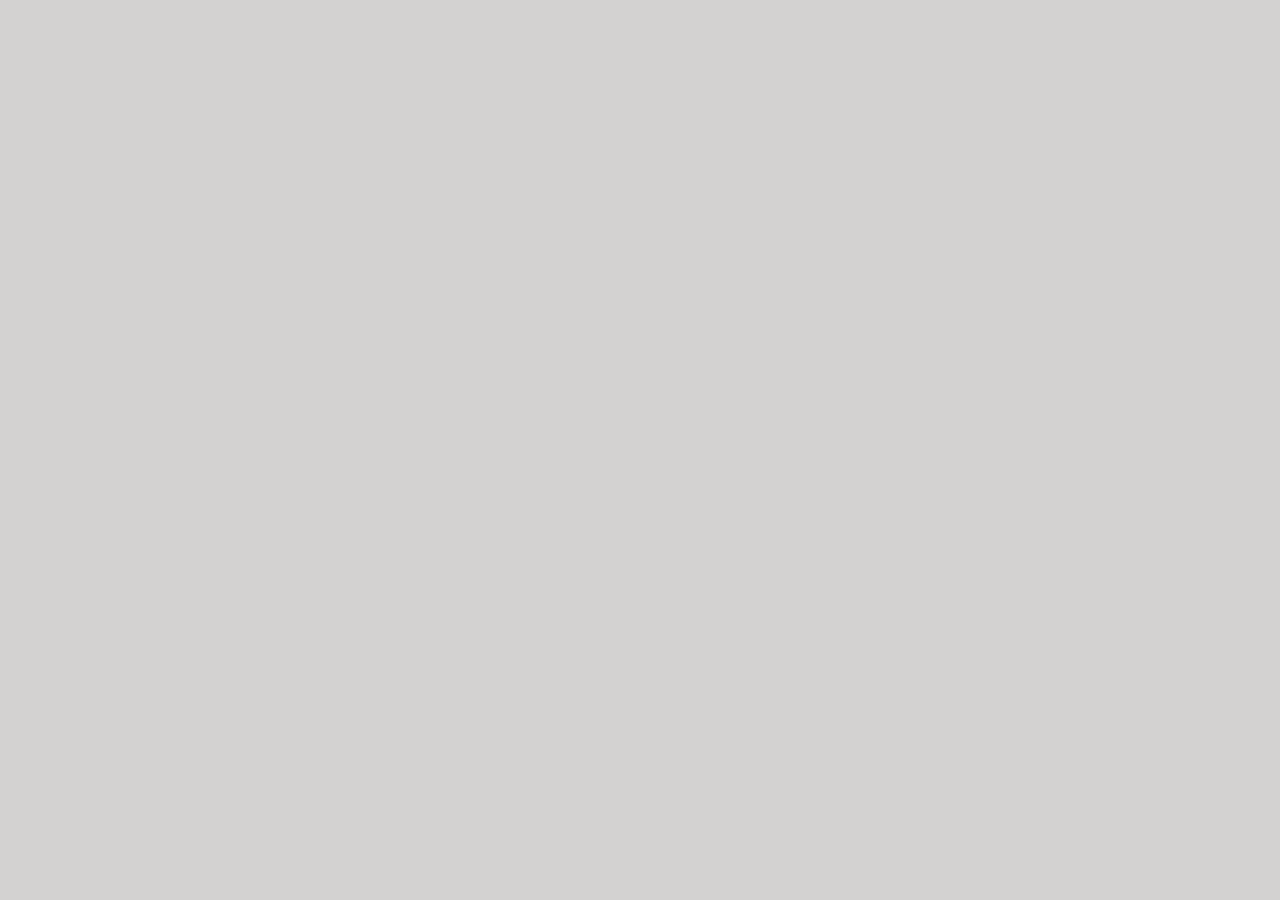
==== commit 5f71e176: "More Complete Update #1" ====
--- a/detail_flow.html
+++ b/detail_flow.html
@@ -1,6 +1,6 @@
 <!DOCTYPE html>
 <!--  This site was created in Webflow. http://www.webflow.com -->
-<!--  Last Published: Sun Feb 05 2017 06:58:47 GMT+0000 (UTC)  -->
+<!--  Last Published: Sun Feb 05 2017 11:50:13 GMT+0000 (UTC)  -->
 <html data-wf-page="58969b96f29bebaa63a023d4" data-wf-site="58963bc47e7eea00192d6890">
 <head>
   <meta charset="utf-8">
@@ -19,8 +19,8 @@
     });
   </script>
   <script src="js/modernizr.js" type="text/javascript"></script>
-  <link href="https://daks2k3a4ib2z.cloudfront.net/img/favicon.ico" rel="shortcut icon" type="image/x-icon">
-  <link href="https://daks2k3a4ib2z.cloudfront.net/img/webclip.png" rel="apple-touch-icon">
+  <link href="images/favicon.png" rel="shortcut icon" type="image/x-icon">
+  <link href="images/favicon-2.png" rel="apple-touch-icon">
 </head>
 <body>
   <script src="https://ajax.googleapis.com/ajax/libs/jquery/2.2.0/jquery.min.js" type="text/javascript"></script>
--- a/css/flowtyper.webflow.css
+++ b/css/flowtyper.webflow.css
@@ -1,9 +1,17 @@
+body {
+  background-color: rgba(85, 80, 77, .26);
+  font-family: Arial, 'Helvetica Neue', Helvetica, sans-serif;
+  color: #333;
+  font-size: 14px;
+  line-height: 20px;
+}
+
 .menu-section {
   position: fixed;
   left: 0px;
   top: 0px;
   right: 0px;
-  z-index: 10;
+  z-index: 50;
   height: 60px;
   background-color: #304040;
   box-shadow: 0 0 50px -5px #080706;
@@ -14,35 +22,29 @@
   transform: skew(0deg, 0deg);
 }
 
-.new-flow-section {
+.home-container {
+  display: -webkit-box;
+  display: -webkit-flex;
+  display: -ms-flexbox;
+  display: flex;
+  margin-bottom: 0px;
+  -webkit-box-pack: center;
+  -webkit-justify-content: center;
+  -ms-flex-pack: center;
+  justify-content: center;
+  -webkit-box-align: center;
+  -webkit-align-items: center;
+  -ms-flex-align: center;
+  align-items: center;
+}
+
+.home-container._2 {
   position: relative;
-  z-index: 0;
-  height: 70vh;
-  margin-top: 60px;
-  -webkit-filter: grayscale(100%);
-  filter: grayscale(100%);
-}
-
-.home-container {
-  display: -webkit-box;
-  display: -webkit-flex;
-  display: -ms-flexbox;
-  display: flex;
-  height: 100%;
-  margin-bottom: 0px;
-  -webkit-box-pack: center;
-  -webkit-justify-content: center;
-  -ms-flex-pack: center;
-  justify-content: center;
-  -webkit-box-align: center;
-  -webkit-align-items: center;
-  -ms-flex-align: center;
-  align-items: center;
-}
-
-.home-container._2 {
+  z-index: 20;
   overflow: visible;
-  height: 40%;
+  height: 1000vh;
+  margin-top: 10vh;
+  padding-top: 15vh;
   -webkit-box-orient: vertical;
   -webkit-box-direction: normal;
   -webkit-flex-direction: column;
@@ -52,6 +54,18 @@
   -webkit-justify-content: flex-start;
   -ms-flex-pack: start;
   justify-content: flex-start;
+  background-color: #fff;
+  box-shadow: 0 0 21px -8px #000;
+}
+
+.home-container._2._3 {
+  z-index: 20;
+  padding-top: 15vh;
+  -webkit-box-align: center;
+  -webkit-align-items: center;
+  -ms-flex-align: center;
+  align-items: center;
+  box-shadow: 0 0 21px -6px #000;
 }
 
 .menu-link {
@@ -82,6 +96,7 @@
   display: -ms-flexbox;
   display: flex;
   height: 50px;
+  padding-top: 12px;
   -webkit-box-orient: vertical;
   -webkit-box-direction: normal;
   -webkit-flex-direction: column;
@@ -91,16 +106,22 @@
   -webkit-justify-content: center;
   -ms-flex-pack: center;
   justify-content: center;
-  -webkit-box-align: stretch;
-  -webkit-align-items: stretch;
-  -ms-flex-align: stretch;
-  align-items: stretch;
+  -webkit-box-align: center;
+  -webkit-align-items: center;
+  -ms-flex-align: center;
+  align-items: center;
   -webkit-box-flex: 0;
   -webkit-flex: 0 auto;
   -ms-flex: 0 auto;
   flex: 0 auto;
   color: #fff;
+  line-height: 14px;
   cursor: pointer;
+}
+
+.menu-link._2._6 {
+  margin-right: 20px;
+  padding-top: 12px;
 }
 
 .menu-link._3 {
@@ -122,8 +143,17 @@
   color: #fff;
   font-size: 35px;
   line-height: 35px;
+  font-weight: 600;
+  text-decoration: none;
+}
+
+.flowtyper._1 {
+  color: hsla(0, 0%, 100%, .9);
+  font-weight: 400;
+}
+
+.flowtyper._2 {
   font-weight: 700;
-  text-decoration: none;
 }
 
 .home-menu {
@@ -167,10 +197,10 @@
   -webkit-flex-direction: column;
   -ms-flex-direction: column;
   flex-direction: column;
-  -webkit-box-pack: end;
-  -webkit-justify-content: flex-end;
-  -ms-flex-pack: end;
-  justify-content: flex-end;
+  -webkit-box-pack: start;
+  -webkit-justify-content: flex-start;
+  -ms-flex-pack: start;
+  justify-content: flex-start;
   -webkit-box-align: center;
   -webkit-align-items: center;
   -ms-flex-align: center;
@@ -178,11 +208,14 @@
 }
 
 .new-flow-container {
-  display: -webkit-box;
-  display: -webkit-flex;
-  display: -ms-flexbox;
-  display: flex;
-  height: 100%;
+  position: relative;
+  z-index: 10;
+  display: -webkit-box;
+  display: -webkit-flex;
+  display: -ms-flexbox;
+  display: flex;
+  height: 30vh;
+  margin-top: 10vh;
   -webkit-box-orient: vertical;
   -webkit-box-direction: normal;
   -webkit-flex-direction: column;
@@ -198,11 +231,9 @@
   align-items: center;
 }
 
-.new-flow-parent {
-  text-align: center;
-}
-
 .flow-link {
+  overflow: visible;
+  width: 80%;
   height: 50px;
   font-family: 'Josefin Sans', sans-serif;
   color: #080706;
@@ -221,12 +252,17 @@
   line-height: 27px;
 }
 
-.flow-link._4 {
-  display: -webkit-box;
-  display: -webkit-flex;
-  display: -ms-flexbox;
-  display: flex;
-  margin-bottom: 50px;
+.flow-link._2._3 {
+  position: absolute;
+  display: -webkit-box;
+  display: -webkit-flex;
+  display: -ms-flexbox;
+  display: flex;
+  width: 50px;
+  -webkit-box-pack: center;
+  -webkit-justify-content: center;
+  -ms-flex-pack: center;
+  justify-content: center;
   -webkit-box-align: center;
   -webkit-align-items: center;
   -ms-flex-align: center;
@@ -238,8 +274,8 @@
   display: -webkit-flex;
   display: -ms-flexbox;
   display: flex;
-  overflow: hidden;
-  width: 80vw;
+  overflow: visible;
+  width: 70vw;
   margin-bottom: 10px;
   -webkit-box-pack: center;
   -webkit-justify-content: center;
@@ -261,8 +297,10 @@
 }
 
 .flow-space {
+  overflow: visible;
   height: 85vh;
   margin-top: 60px;
+  float: left;
 }
 
 .flow {
@@ -282,7 +320,7 @@
   font-size: 80%;
   line-height: 50px;
   font-weight: 700;
-  text-align: right;
+  text-align: left;
 }
 
 .title {
@@ -310,7 +348,311 @@
   justify-content: flex-end;
 }
 
+.the-flow {
+  position: fixed;
+  left: 0px;
+  top: 0px;
+  right: 0px;
+  z-index: 150;
+  display: none;
+  height: 100vh;
+  -webkit-box-pack: center;
+  -webkit-justify-content: center;
+  -ms-flex-pack: center;
+  justify-content: center;
+  -webkit-box-align: center;
+  -webkit-align-items: center;
+  -ms-flex-align: center;
+  align-items: center;
+  background-color: rgba(32, 48, 48, .95);
+}
+
+.the-flow-box {
+  position: relative;
+  z-index: 30;
+  display: -webkit-box;
+  display: -webkit-flex;
+  display: -ms-flexbox;
+  display: flex;
+  width: 70vw;
+  padding: 20px;
+  -webkit-box-orient: vertical;
+  -webkit-box-direction: normal;
+  -webkit-flex-direction: column;
+  -ms-flex-direction: column;
+  flex-direction: column;
+  -webkit-box-align: start;
+  -webkit-align-items: flex-start;
+  -ms-flex-align: start;
+  align-items: flex-start;
+  color: #fff;
+}
+
+.the-flow-date {
+  font-family: Lato, sans-serif;
+  font-size: 15px;
+  line-height: 15px;
+  text-align: left;
+}
+
+.the-flow-text {
+  margin-top: 40px;
+  font-family: Lato, sans-serif;
+  font-size: 25px;
+  line-height: 30px;
+  font-weight: 300;
+  text-align: left;
+}
+
+.the-flow-title {
+  display: -webkit-box;
+  display: -webkit-flex;
+  display: -ms-flexbox;
+  display: flex;
+  margin-top: 0px;
+  margin-bottom: 0px;
+  font-family: 'Josefin Sans', sans-serif;
+  text-align: left;
+}
+
+.x {
+  position: fixed;
+  top: 0px;
+  right: 0px;
+  display: -webkit-box;
+  display: -webkit-flex;
+  display: -ms-flexbox;
+  display: flex;
+  width: 50px;
+  height: 50px;
+  margin-top: 20px;
+  margin-right: 20px;
+  -webkit-box-pack: center;
+  -webkit-justify-content: center;
+  -ms-flex-pack: center;
+  justify-content: center;
+  -webkit-box-align: center;
+  -webkit-align-items: center;
+  -ms-flex-align: center;
+  align-items: center;
+  cursor: pointer;
+}
+
+.white-line {
+  width: 100%;
+  height: 2px;
+  background-color: #fff;
+  -webkit-transform: rotate(45deg);
+  -ms-transform: rotate(45deg);
+  transform: rotate(45deg);
+}
+
+.white-line._2 {
+  position: absolute;
+  -webkit-transform: rotate(-45deg);
+  -ms-transform: rotate(-45deg);
+  transform: rotate(-45deg);
+}
+
+.page-list {
+  margin-top: 10vh;
+}
+
+.background {
+  position: absolute;
+  left: 0px;
+  top: 0px;
+  right: 0px;
+  z-index: 0;
+  width: 100vw;
+  height: 85vh;
+  background-image: url('../images/Elliot-0657.JPG');
+  background-position: 50% 50%;
+  background-size: cover;
+  background-attachment: fixed;
+}
+
+.new-flow {
+  display: -webkit-box;
+  display: -webkit-flex;
+  display: -ms-flexbox;
+  display: flex;
+  -webkit-box-pack: center;
+  -webkit-justify-content: center;
+  -ms-flex-pack: center;
+  justify-content: center;
+  -webkit-box-align: center;
+  -webkit-align-items: center;
+  -ms-flex-align: center;
+  align-items: center;
+  border: 2px solid #fff;
+  border-radius: 15px;
+  font-family: 'Josefin Sans', sans-serif;
+  color: #fff;
+  font-size: 42px;
+  line-height: 60px;
+  font-weight: 400;
+  text-decoration: none;
+}
+
+.new-flow:hover {
+  font-weight: 600;
+}
+
+.owner-parent {
+  display: -webkit-box;
+  display: -webkit-flex;
+  display: -ms-flexbox;
+  display: flex;
+  width: 70vw;
+  margin-bottom: 2vh;
+  -webkit-box-orient: vertical;
+  -webkit-box-direction: normal;
+  -webkit-flex-direction: column;
+  -ms-flex-direction: column;
+  flex-direction: column;
+  -webkit-box-align: center;
+  -webkit-align-items: center;
+  -ms-flex-align: center;
+  align-items: center;
+  font-family: Lato, sans-serif;
+  color: #080706;
+  font-size: 60px;
+  line-height: 60px;
+  font-weight: 400;
+}
+
+.horizontal-line {
+  width: 100%;
+  height: 2px;
+  margin-top: 10px;
+  background-color: #080706;
+  color: rgba(8, 7, 6, .79);
+}
+
+.journal-title {
+  width: 80%;
+  font-size: 45px;
+}
+
+.confirm {
+  position: absolute;
+  display: -webkit-box;
+  display: -webkit-flex;
+  display: -ms-flexbox;
+  display: flex;
+  width: 80px;
+  height: 50px;
+  -webkit-box-pack: center;
+  -webkit-justify-content: center;
+  -ms-flex-pack: center;
+  justify-content: center;
+  -webkit-box-align: center;
+  -webkit-align-items: center;
+  -ms-flex-align: center;
+  align-items: center;
+  font-family: 'Josefin Sans', sans-serif;
+  color: #fff;
+  font-size: 27px;
+  line-height: 27px;
+  font-weight: 700;
+  text-decoration: none;
+}
+
+.flow-body {
+  background-color: #fff;
+}
+
+.success-message {
+  width: 100vw;
+  height: 70vh;
+  padding: 0px;
+  background-color: #fff;
+}
+
+.submission-text {
+  display: -webkit-box;
+  display: -webkit-flex;
+  display: -ms-flexbox;
+  display: flex;
+  -webkit-box-pack: center;
+  -webkit-justify-content: center;
+  -ms-flex-pack: center;
+  justify-content: center;
+  -webkit-box-align: center;
+  -webkit-align-items: center;
+  -ms-flex-align: center;
+  align-items: center;
+  font-family: Lato, sans-serif;
+  color: #080706;
+  font-size: 25px;
+  line-height: 25px;
+  font-weight: 400;
+}
+
+.submission-text-parent {
+  display: -webkit-box;
+  display: -webkit-flex;
+  display: -ms-flexbox;
+  display: flex;
+  height: 70vh;
+  -webkit-box-pack: center;
+  -webkit-justify-content: center;
+  -ms-flex-pack: center;
+  justify-content: center;
+  -webkit-box-align: center;
+  -webkit-align-items: center;
+  -ms-flex-align: center;
+  align-items: center;
+}
+
+.submission-link {
+  text-decoration: none;
+}
+
 html.w-mod-js *[data-ix="flow-link"] {
   opacity: 0.8;
 }
 
+html.w-mod-js *[data-ix="the-flow"] {
+  opacity: 0;
+  -webkit-transform: translate(100vw, 0px);
+  -ms-transform: translate(100vw, 0px);
+  transform: translate(100vw, 0px);
+}
+
+html.w-mod-js *[data-ix="initial-invisibility"] {
+  opacity: 0;
+}
+
+html.w-mod-js *[data-ix="initial-invisibility-2"] {
+  opacity: 0;
+  -webkit-transform: translate(100vw, 0px);
+  -ms-transform: translate(100vw, 0px);
+  transform: translate(100vw, 0px);
+}
+
+@media (max-width: 479px) {
+  .menu-link._2._6 {
+    margin-right: 0px;
+    padding-right: 0px;
+    padding-left: 0px;
+  }
+  .flow-link._2 {
+    width: 76%;
+    font-size: 18px;
+  }
+  .leave-flow-bar {
+    margin-right: 14px;
+  }
+  .the-flow-text {
+    font-size: 20px;
+  }
+  .the-flow-title {
+    font-size: 30px;
+  }
+  .confirm {
+    font-size: 18px;
+  }
+}
+
